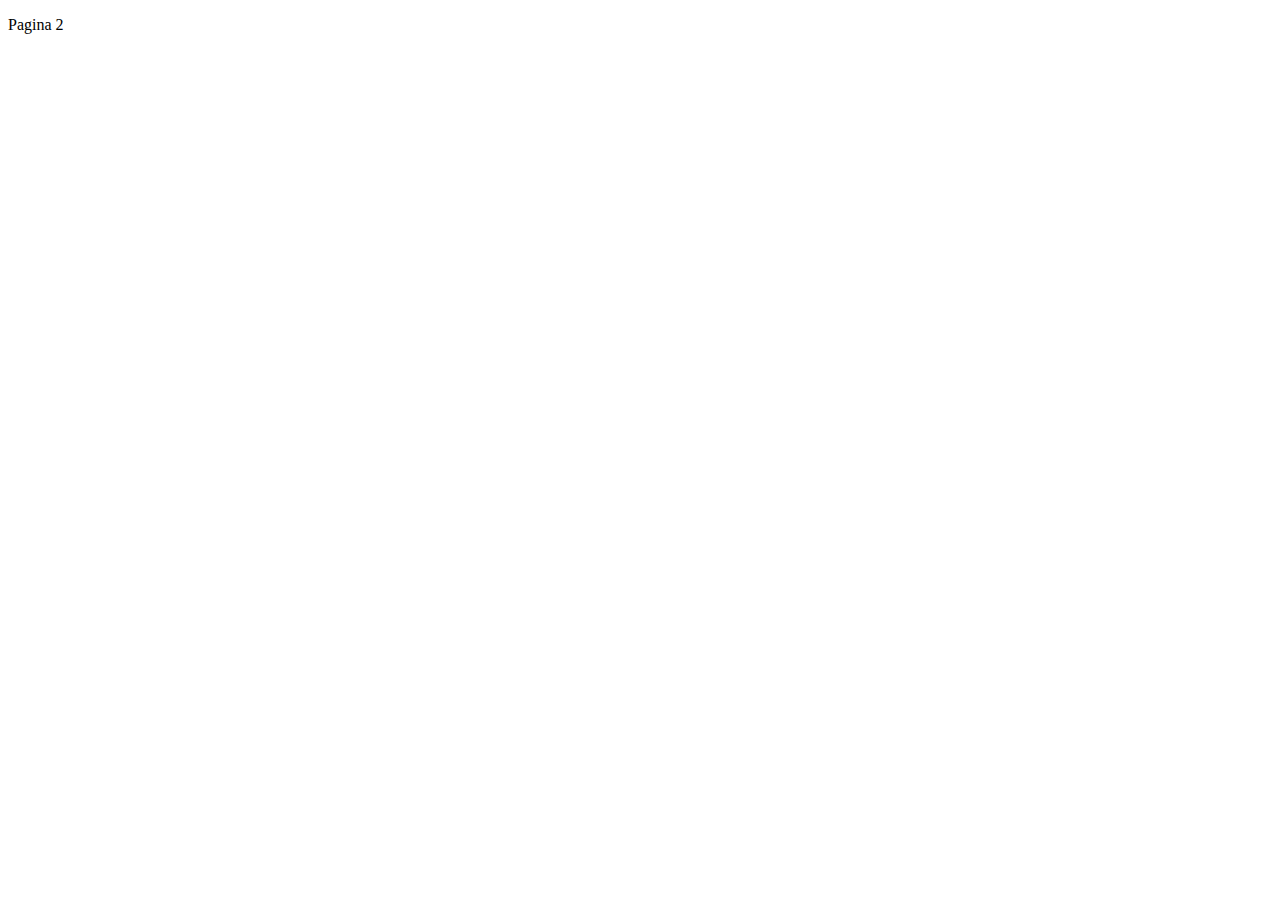
==== pagina2.html @ 83008c83 "Am adaugat fisierele" ====
<!DOCTYPE html>
<html lang="en">
<head>
    <meta charset="UTF-8">
    <meta name="viewport" content="width=device-width, initial-scale=1.0">
    <title>Document</title>
</head>
<body>
    <p>Pagina 2</p>
</body>
</html>
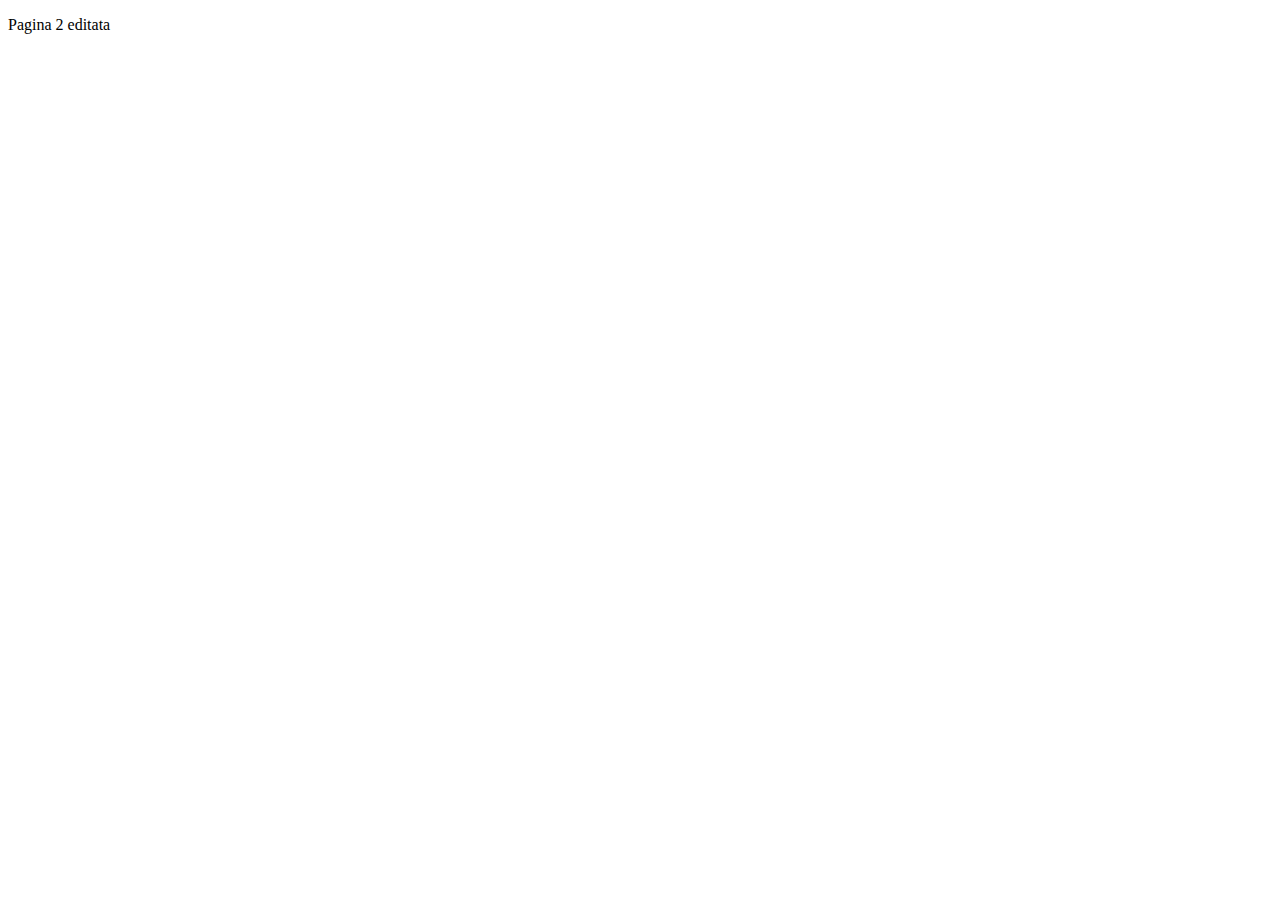
==== commit f35a65ec: "Editam cele 2 fisiere" ====
--- a/pagina2.html
+++ b/pagina2.html
@@ -1,11 +1,11 @@
 <!DOCTYPE html>
 <html lang="en">
-<head>
-    <meta charset="UTF-8">
-    <meta name="viewport" content="width=device-width, initial-scale=1.0">
-    <title>Document</title>
-</head>
-<body>
-    <p>Pagina 2</p>
-</body>
-</html>+  <head>
+    <meta charset="UTF-8" />
+    <meta name="viewport" content="width=device-width, initial-scale=1.0" />
+    <title>Document editat</title>
+  </head>
+  <body>
+    <p>Pagina 2 editata</p>
+  </body>
+</html>
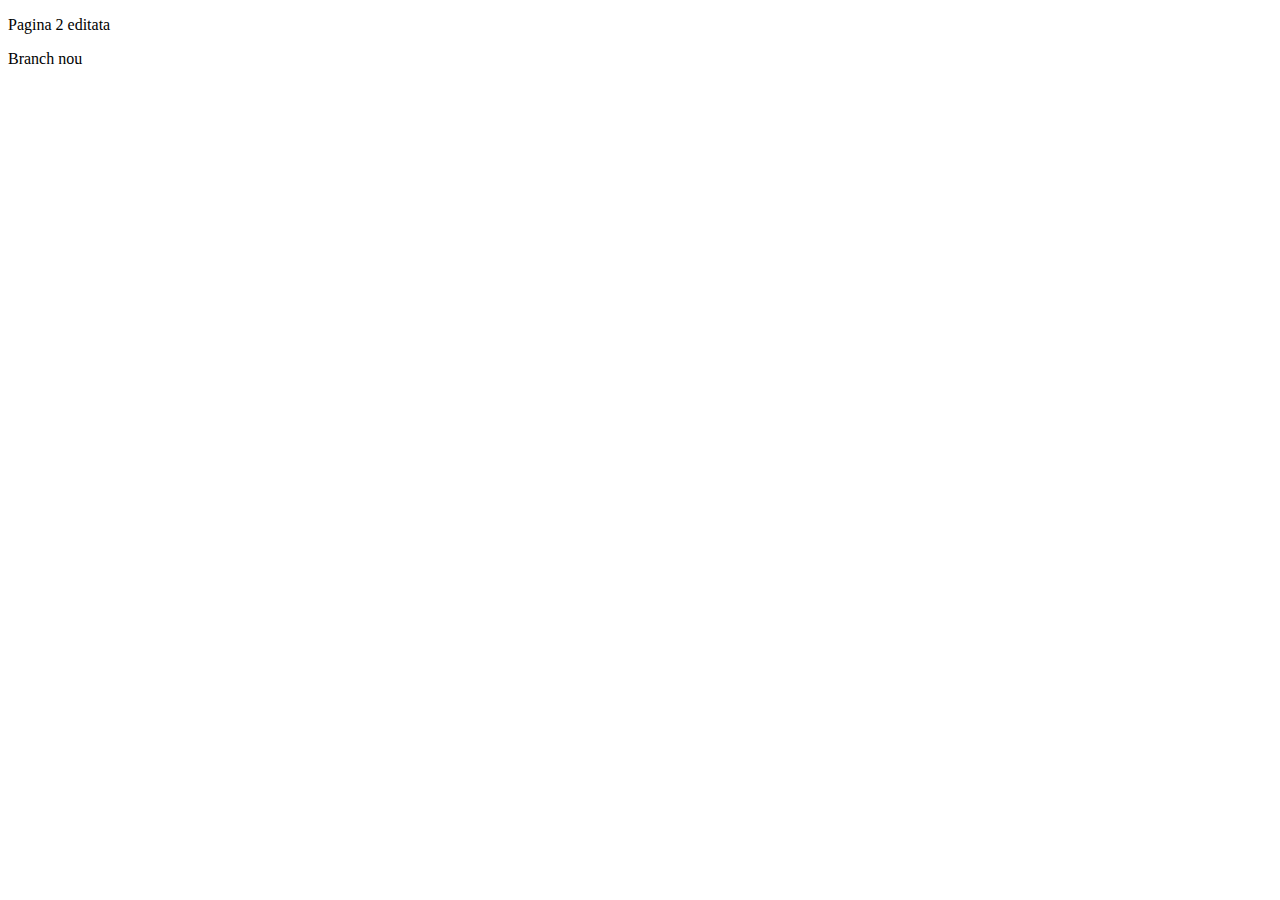
==== commit fc645b14: "modificari in branch" ====
--- a/pagina2.html
+++ b/pagina2.html
@@ -7,5 +7,6 @@
   </head>
   <body>
     <p>Pagina 2 editata</p>
+    <p>Branch nou</p>
   </body>
 </html>
